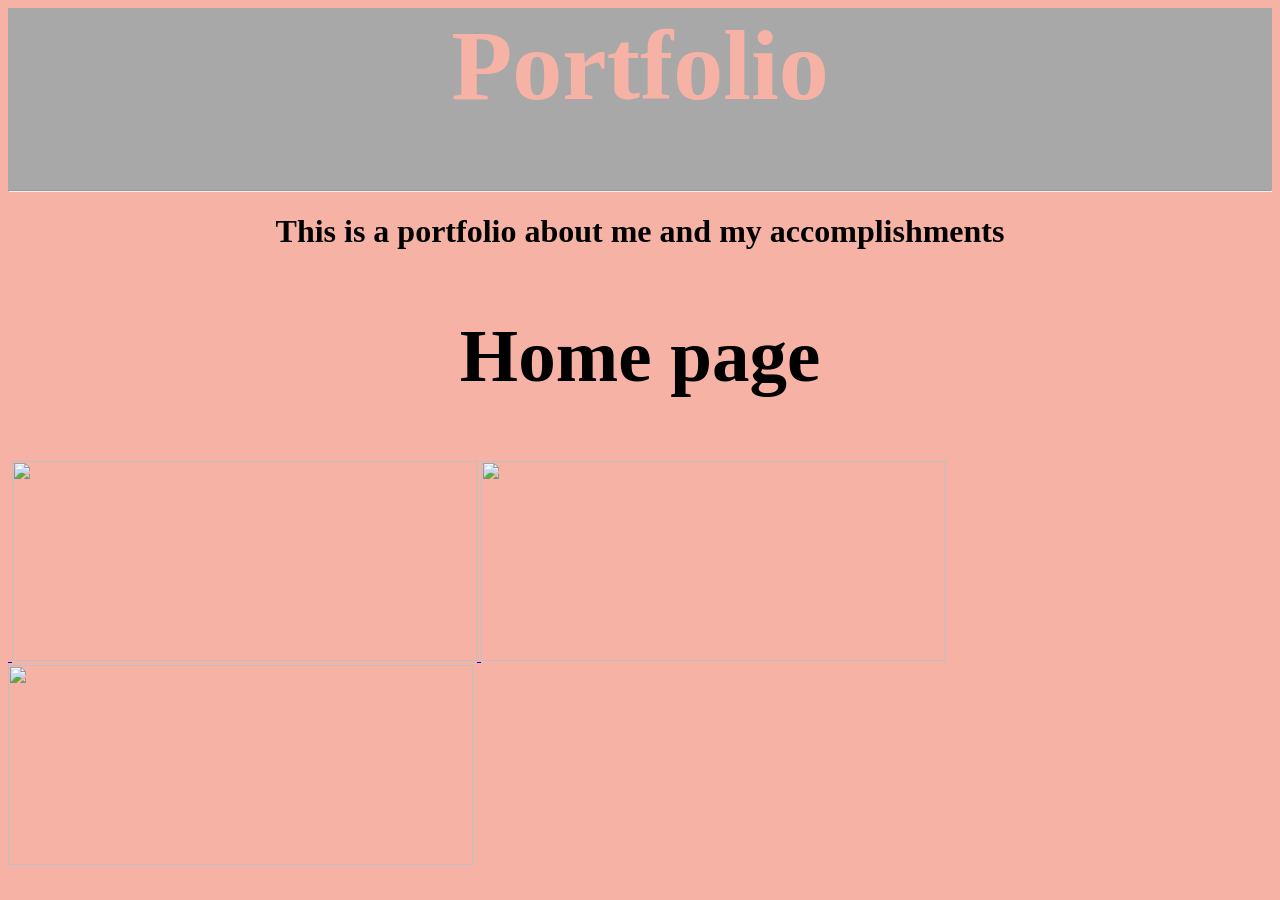
==== index.html @ e46c58f4 "Update index.html" ====
<html>
<head>
  <meta charset="utf-8">
  <meta name="viewport" content="width=device-width">
  <title>Portfolio</title>
  
  <link rel="stylesheet" type="text/css" href="style.css">
 
</head>
<body>
    
    <audio id="background-music" autoplay loop>
            <source src="https://codehs.com/uploads/62a24bf48d0b80652f03f3a2f0e1f4e0" type="audio/mpeg">
</audio>
    <div>
    <h1 class= titles>Portfolio</h1>
    <hr>
    </div>
    
    <h1 class=center>This is a portfolio about me and my accomplishments </h1>
    
        <h2 class=titlesh2> Home page</h2>
         <a class=button href="second page.html"> <img class=https://nerdordie.com/wp-content/uploads/2018/02/ArcadePop_Panel_Thumbnail-2.jpg> </a>
         <a class=button href="third page.html"> <img class=buttonsize src=projects.png> </a>
         <a class=button href="fourth page.html"> <img class=buttonsize src=hobbies.png> </a>
         <a class=button href="fifth page.html"> <img class=buttonsize src=art.png> </a>
         
         
         
</body>
</html>
---- style.css ----
div{
    background-color:#a8a8a8ff;
    color:#f7b2a6;
}

body{
    background-color:#F7B2A6;
}

.center{
    text-align:center;
}


.titles{
     text-align:center;
    font-size:100px;
    
}

.titlesh2{
     text-align:center;
    font-size:75px;
    
}
.buttonsize{
    width:465px;
    height:200px;
}
.text{
    font-size:50px;
    text-align:center;
}
.art{
   height:400px; 
   width:750px; 
}
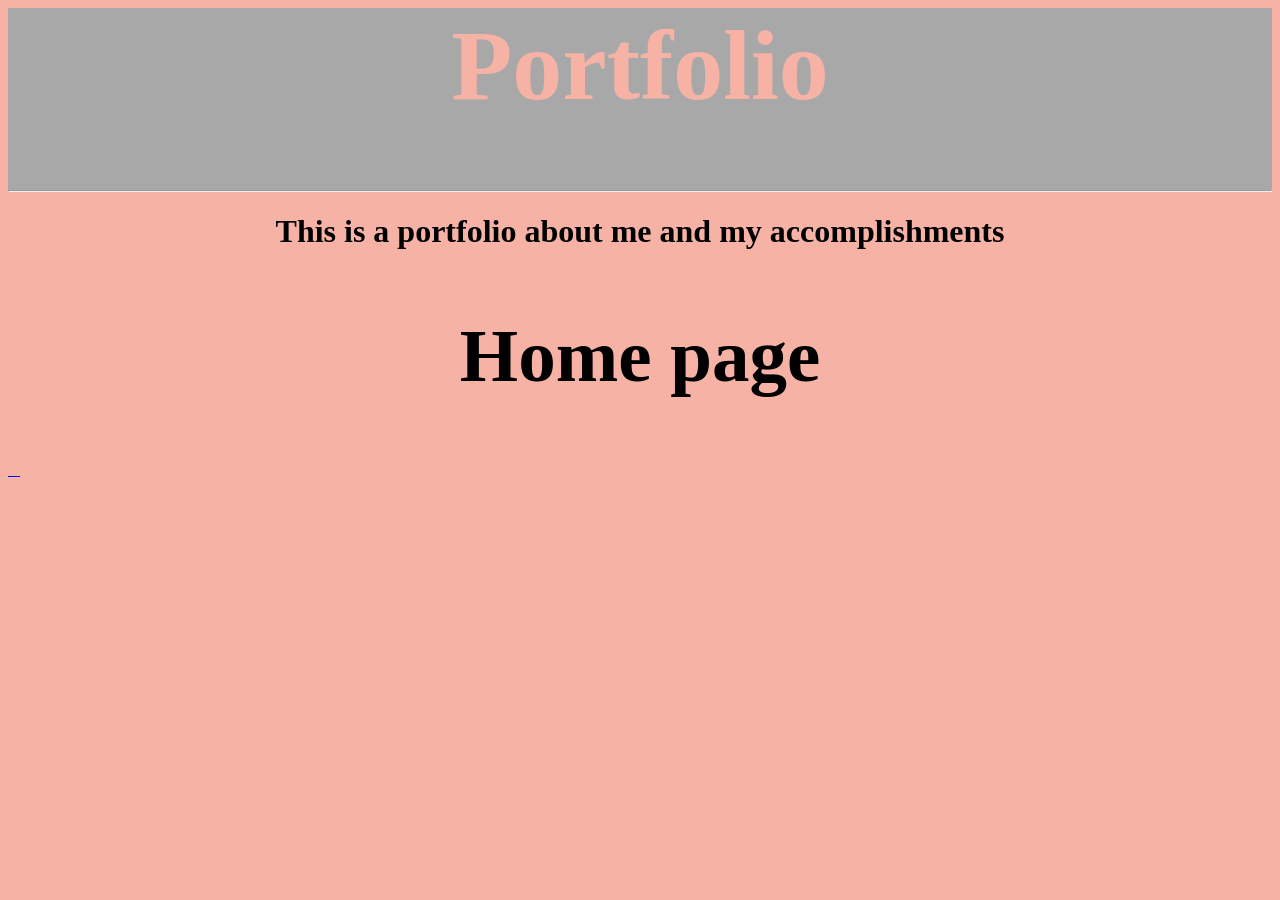
==== commit 18695b0f: "Update index.html" ====
--- a/index.html
+++ b/index.html
@@ -21,10 +21,10 @@
     <h1 class=center>This is a portfolio about me and my accomplishments </h1>
     
         <h2 class=titlesh2> Home page</h2>
-         <a class=button href="second page.html"> <img class=https://nerdordie.com/wp-content/uploads/2018/02/ArcadePop_Panel_Thumbnail-2.jpg> </a>
-         <a class=button href="third page.html"> <img class=buttonsize src=projects.png> </a>
-         <a class=button href="fourth page.html"> <img class=buttonsize src=hobbies.png> </a>
-         <a class=button href="fifth page.html"> <img class=buttonsize src=art.png> </a>
+         <a class=button href="second page.html"> <img class=https://portfolio-17932895.codehs.me/aboutme.png> </a>
+         <a class=button href="third page.html"> <img class=https://portfolio-17932895.codehs.me/projects.png> </a>
+         <a class=button href="fourth page.html"> <img class=https://portfolio-17932895.codehs.me/hobbies.png> </a>
+         <a class=button href="fifth page.html"> <img class=https://portfolio-17932895.codehs.me/art.png> </a>
          
          
          
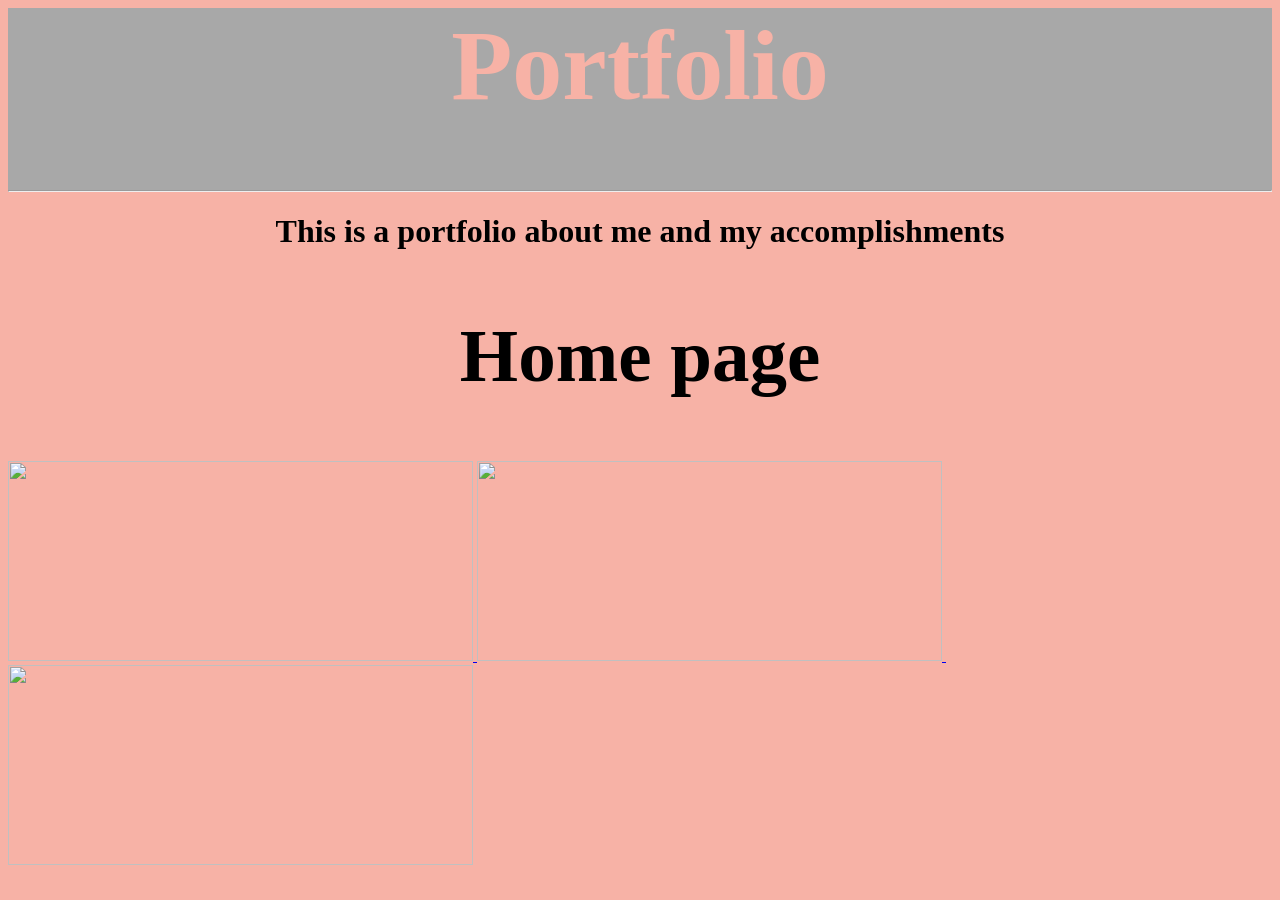
==== commit 7f621681: "Update index.html" ====
--- a/index.html
+++ b/index.html
@@ -21,10 +21,12 @@
     <h1 class=center>This is a portfolio about me and my accomplishments </h1>
     
         <h2 class=titlesh2> Home page</h2>
-         <a class=button href="second page.html"> <img class=https://portfolio-17932895.codehs.me/aboutme.png> </a>
-         <a class=button href="third page.html"> <img class=https://portfolio-17932895.codehs.me/projects.png> </a>
-         <a class=button href="fourth page.html"> <img class=https://portfolio-17932895.codehs.me/hobbies.png> </a>
-         <a class=button href="fifth page.html"> <img class=https://portfolio-17932895.codehs.me/art.png> </a>
+         <a class=button href="index.html"> <img class=buttonsize src=https://portfolio-17932895.codehs.me/home.png> </a>
+         <a class=button href="third page.html"> <img class=buttonsize src=https://portfolio-17932895.codehs.me/projects.png> </a>
+         <a class=button href="fourth page.html"> <img class=https://pub-1407f82391df4ab1951418d04be76914.r2.dev/uploads/d749f94a-b29f-4ed2-8eac-6d6594ec87a9.png> </a>
+         <a class=button href="fifth page.html"> <img class=buttonsize src=https://portfolio-17932895.codehs.me/art.png> </a>
+
+
          
          
          
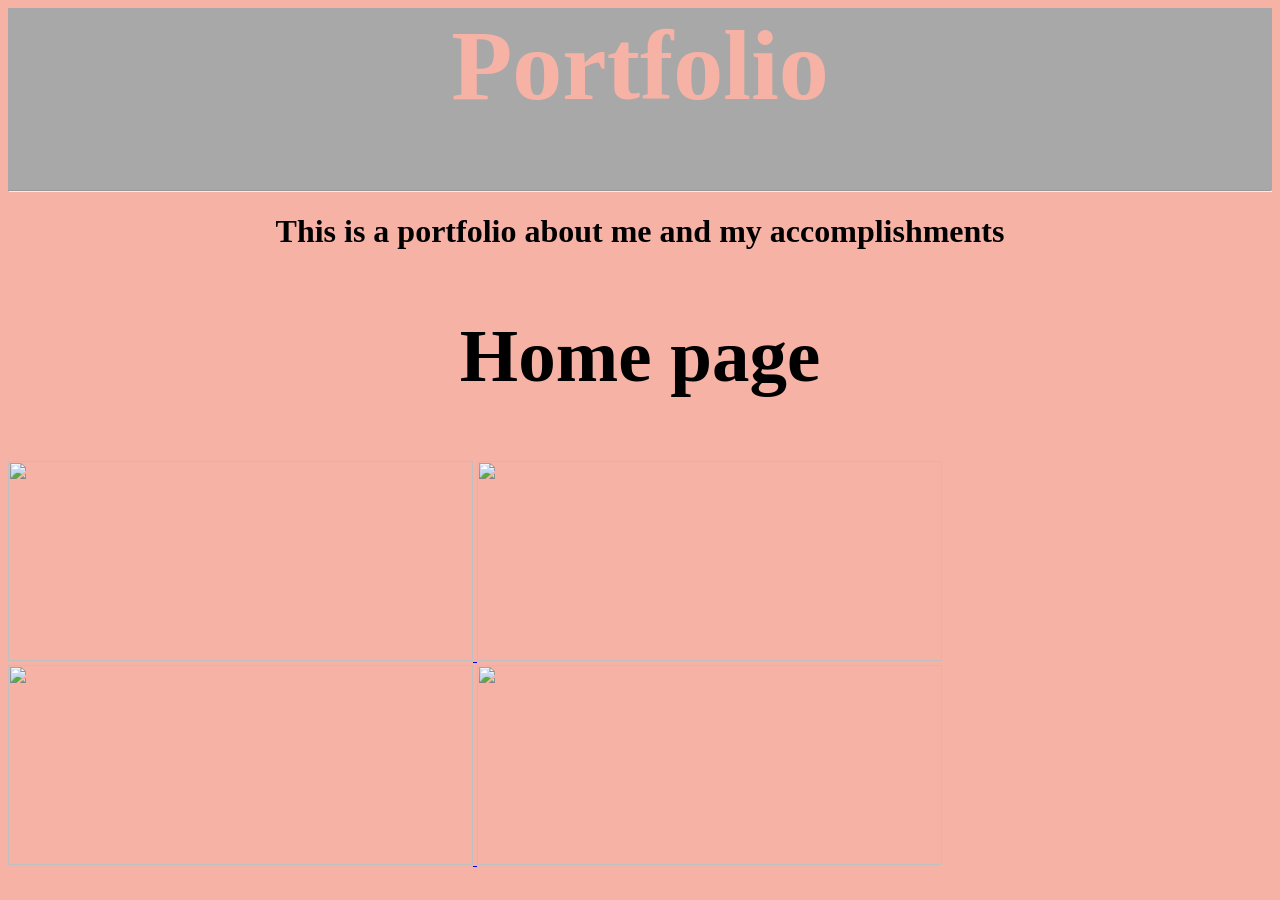
==== commit 6c058cdf: "Update index.html" ====
--- a/index.html
+++ b/index.html
@@ -23,7 +23,7 @@
         <h2 class=titlesh2> Home page</h2>
          <a class=button href="index.html"> <img class=buttonsize src=https://portfolio-17932895.codehs.me/home.png> </a>
          <a class=button href="third page.html"> <img class=buttonsize src=https://portfolio-17932895.codehs.me/projects.png> </a>
-         <a class=button href="fourth page.html"> <img class=https://pub-1407f82391df4ab1951418d04be76914.r2.dev/uploads/d749f94a-b29f-4ed2-8eac-6d6594ec87a9.png> </a>
+          <a class=button href="fourth page.html"> <img class=buttonsize src=https://portfolio-17932895.codehs.me/hobbies.png> </a>
          <a class=button href="fifth page.html"> <img class=buttonsize src=https://portfolio-17932895.codehs.me/art.png> </a>
 
 
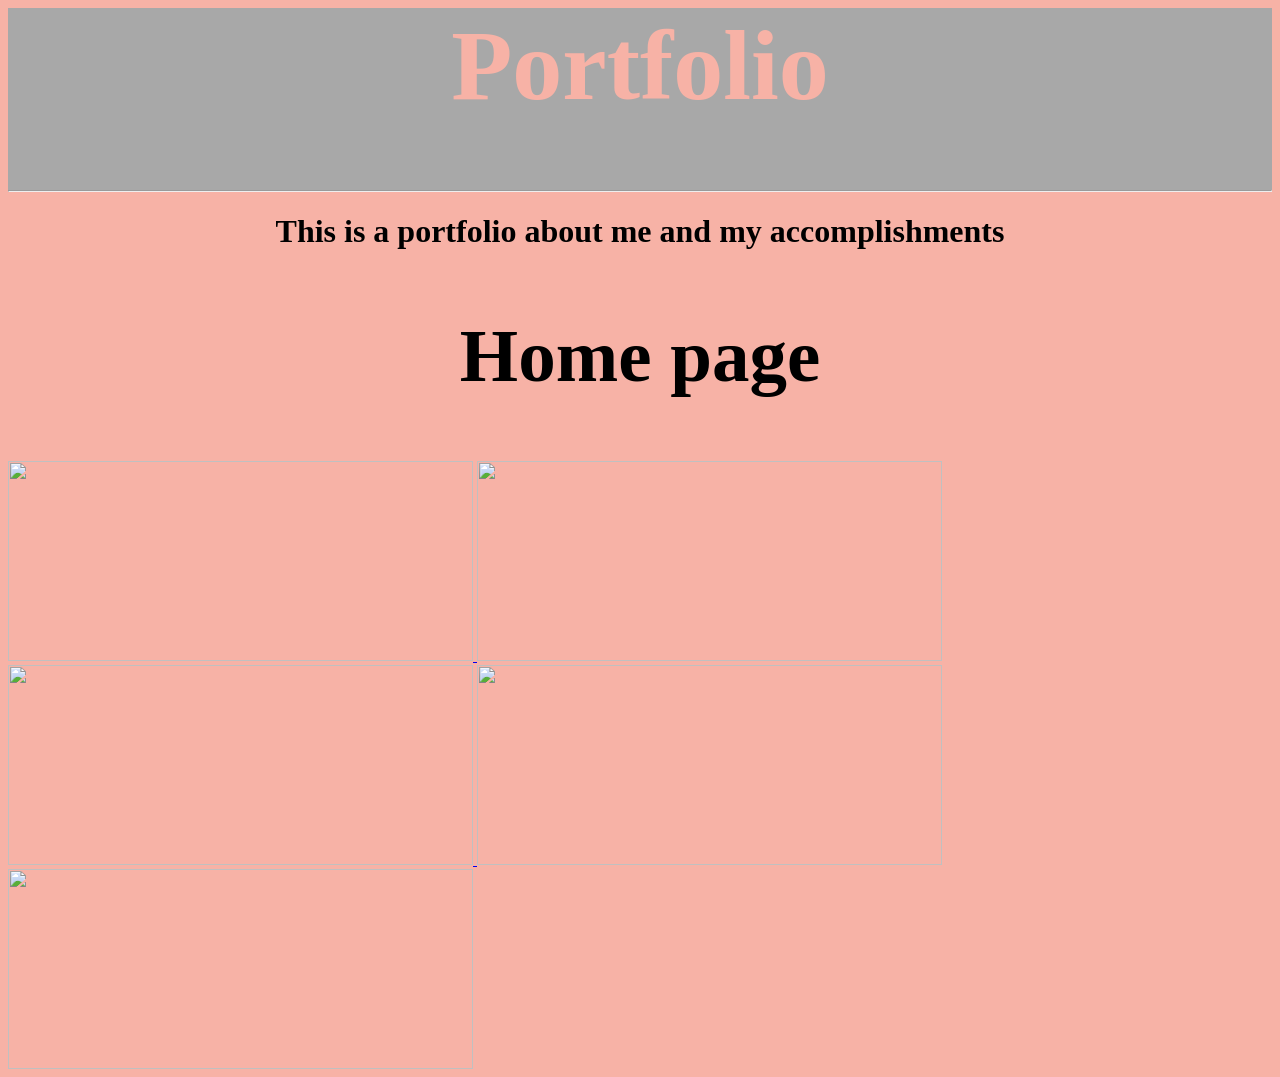
==== commit 2f1b3838: "Update index.html" ====
--- a/index.html
+++ b/index.html
@@ -21,10 +21,11 @@
     <h1 class=center>This is a portfolio about me and my accomplishments </h1>
     
         <h2 class=titlesh2> Home page</h2>
-         <a class=button href="index.html"> <img class=buttonsize src=https://portfolio-17932895.codehs.me/home.png> </a>
+         <a class=button href="second page.html"> <img class=buttonsize src=https://portfolio-17932895.codehs.me/aboutme.png> </a>
          <a class=button href="third page.html"> <img class=buttonsize src=https://portfolio-17932895.codehs.me/projects.png> </a>
           <a class=button href="fourth page.html"> <img class=buttonsize src=https://portfolio-17932895.codehs.me/hobbies.png> </a>
          <a class=button href="fifth page.html"> <img class=buttonsize src=https://portfolio-17932895.codehs.me/art.png> </a>
+          <a class=button href="indexspecial.html"> <img class=buttonsize src=https://velog.velcdn.com/images/manimm1/post/085da37f-eb14-4bce-b6f7-f947d7273d88/image.png> </a>
 
 
          
